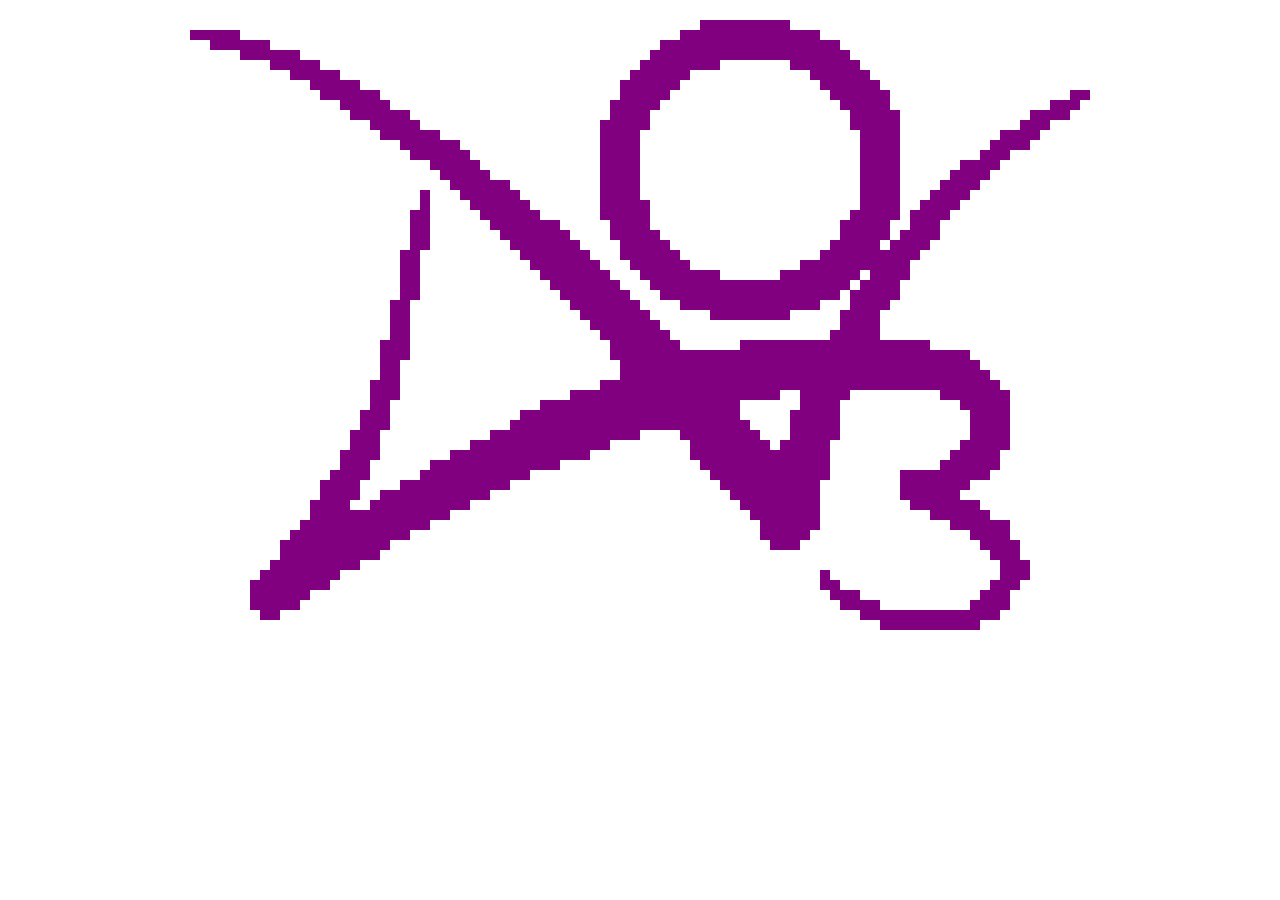
==== killmenow.html @ e3132586 "surprise added ;)" ====
<!DOCTYPE html>
<html lang="en" dir="ltr">
  <head>
    <meta charset="utf-8">
    <title></title>
    <link rel="stylesheet" href="killmenow.css">
    <link rel="stylesheet" href="kmnstyle.css">
  </head>
  <body>
    <div class="container">
      <!-- ROW 1 -->
        <div class="row">
          <div class="col-1 whitebox"></div>
          <div class="col-1 whitebox"></div>
          <div class="col-1 whitebox"></div>
          <div class="col-1 whitebox"></div>
          <div class="col-1 whitebox"></div>
          <div class="col-1 whitebox"></div>
          <div class="col-1 whitebox"></div>
          <div class="col-1 whitebox"></div>
          <div class="col-1 whitebox"></div>
          <div class="col-1 whitebox"></div>
          <div class="col-1 whitebox"></div>
          <div class="col-1 whitebox"></div>
          <div class="col-1 whitebox"></div>
          <div class="col-1 whitebox"></div>
          <div class="col-1 whitebox"></div>
          <div class="col-1 whitebox"></div>
          <div class="col-1 whitebox"></div>
          <div class="col-1 whitebox"></div>
          <div class="col-1 whitebox"></div>
          <div class="col-1 whitebox"></div>
          <div class="col-1 whitebox"></div>
          <div class="col-1 whitebox"></div>
          <div class="col-1 whitebox"></div>
          <div class="col-1 whitebox"></div>
          <div class="col-1 whitebox"></div>
          <div class="col-1 whitebox"></div>
          <div class="col-1 whitebox"></div>
          <div class="col-1 whitebox"></div>
          <div class="col-1 whitebox"></div>
          <div class="col-1 whitebox"></div>
          <div class="col-1 whitebox"></div>
          <div class="col-1 whitebox"></div>
          <div class="col-1 whitebox"></div>
          <div class="col-1 whitebox"></div>
          <div class="col-1 whitebox"></div>
          <div class="col-1 whitebox"></div>
          <div class="col-1 whitebox"></div>
          <div class="col-1 whitebox"></div>
          <div class="col-1 whitebox"></div>
          <div class="col-1 whitebox"></div>
          <div class="col-1 whitebox"></div>
          <div class="col-1 whitebox"></div>
          <div class="col-1 whitebox"></div>
          <div class="col-1 whitebox"></div>
          <div class="col-1 whitebox"></div>
          <div class="col-1 whitebox"></div>
          <div class="col-1 whitebox"></div>
          <div class="col-1 whitebox"></div>
          <div class="col-1 whitebox"></div>
          <div class="col-1 whitebox"></div>
          <div class="col-1 whitebox"></div>
          <div class="col-1 whitebox"></div>
          <div class="col-1 whitebox"></div>
          <div class="col-1 whitebox"></div>
          <div class="col-1 whitebox"></div>
          <div class="col-1 whitebox"></div>
          <div class="col-1 whitebox"></div>
          <div class="col-1 whitebox"></div>
          <div class="col-1 whitebox"></div>
          <div class="col-1 whitebox"></div>
          <div class="col-1 whitebox"></div>
          <div class="col-1 whitebox"></div>
          <div class="col-1 whitebox"></div>
          <div class="col-1 whitebox"></div>
          <div class="col-1 whitebox"></div>
          <div class="col-1 whitebox"></div>
          <div class="col-1 whitebox"></div>
          <div class="col-1 whitebox"></div>
          <div class="col-1 whitebox"></div>
          <div class="col-1 whitebox"></div>
          <div class="col-1 whitebox"></div>
          <div class="col-1 whitebox"></div>
          <div class="col-1 whitebox"></div>
          <div class="col-1 whitebox"></div>
          <div class="col-1 whitebox"></div>
          <div class="col-1 whitebox"></div>
          <div class="col-1 whitebox"></div>
          <div class="col-1 whitebox"></div>
          <div class="col-1 whitebox"></div>
          <div class="col-1 whitebox"></div>
          <div class="col-1 whitebox"></div>
          <div class="col-1 whitebox"></div>
          <div class="col-1 whitebox"></div>
          <div class="col-1 whitebox"></div>
          <div class="col-1 whitebox"></div>
          <div class="col-1 whitebox"></div>
          <div class="col-1 whitebox"></div>
          <div class="col-1 whitebox"></div>
          <div class="col-1 whitebox"></div>
          <div class="col-1 whitebox"></div>
          <div class="col-1 whitebox"></div>
          <div class="col-1 whitebox"></div>
          <div class="col-1 whitebox"></div>
          <div class="col-1 whitebox"></div>
          <div class="col-1 whitebox"></div>
          <div class="col-1 whitebox"></div>
          <div class="col-1 whitebox"></div>
          <div class="col-1 whitebox"></div>
          <div class="col-1 whitebox"></div>
          <div class="col-1 whitebox"></div>
        </div>

      <!-- ROW 2 -->
      <div class="row">
        <div class="col-1 whitebox"></div>
        <div class="col-1 whitebox"></div>
        <div class="col-1 whitebox"></div>
        <div class="col-1 whitebox"></div>
        <div class="col-1 whitebox"></div>
        <div class="col-1 whitebox"></div>
        <div class="col-1 whitebox"></div>
        <div class="col-1 whitebox"></div>
        <div class="col-1 whitebox"></div>
        <div class="col-1 whitebox"></div>
        <div class="col-1 whitebox"></div>
        <div class="col-1 whitebox"></div>
        <div class="col-1 whitebox"></div>
        <div class="col-1 whitebox"></div>
        <div class="col-1 whitebox"></div>
        <div class="col-1 whitebox"></div>
        <div class="col-1 whitebox"></div>
        <div class="col-1 whitebox"></div>
        <div class="col-1 whitebox"></div>
        <div class="col-1 whitebox"></div>
        <div class="col-1 whitebox"></div>
        <div class="col-1 whitebox"></div>
        <div class="col-1 whitebox"></div>
        <div class="col-1 whitebox"></div>
        <div class="col-1 whitebox"></div>
        <div class="col-1 whitebox"></div>
        <div class="col-1 whitebox"></div>
        <div class="col-1 whitebox"></div>
        <div class="col-1 whitebox"></div>
        <div class="col-1 whitebox"></div>
        <div class="col-1 whitebox"></div>
        <div class="col-1 whitebox"></div>
        <div class="col-1 whitebox"></div>
        <div class="col-1 whitebox"></div>
        <div class="col-1 whitebox"></div>
        <div class="col-1 whitebox"></div>
        <div class="col-1 whitebox"></div>
        <div class="col-1 whitebox"></div>
        <div class="col-1 whitebox"></div>
        <div class="col-1 whitebox"></div>
        <div class="col-1 whitebox"></div>
        <div class="col-1 whitebox"></div>
        <div class="col-1 whitebox"></div>
        <div class="col-1 whitebox"></div>
        <div class="col-1 whitebox"></div>
        <div class="col-1 whitebox"></div>
        <div class="col-1 whitebox"></div>
        <div class="col-1 whitebox"></div>
        <div class="col-1 whitebox"></div>
        <div class="col-1 whitebox"></div>
        <div class="col-1 whitebox"></div>
        <div class="col-1 whitebox"></div>
        <div class="col-1 whitebox"></div>
        <div class="col-1 whitebox"></div>
        <div class="col-1 whitebox"></div>
        <div class="col-1 whitebox"></div>
        <div class="col-1 whitebox"></div>
        <div class="col-1 whitebox"></div>
        <div class="col-1 whitebox"></div>
        <div class="col-1 whitebox"></div>
        <div class="col-1 whitebox"></div>
        <div class="col-1 whitebox"></div>
        <div class="col-1 whitebox"></div>
        <div class="col-1 whitebox"></div>
        <div class="col-1 whitebox"></div>
        <div class="col-1 whitebox"></div>
        <div class="col-1 whitebox"></div>
        <div class="col-1 whitebox"></div>
        <div class="col-1 whitebox"></div>
        <div class="col-1 whitebox"></div>
        <div class="col-1 whitebox"></div>
        <div class="col-1 whitebox"></div>
        <div class="col-1 whitebox"></div>
        <div class="col-1 whitebox"></div>
        <div class="col-1 whitebox"></div>
        <div class="col-1 whitebox"></div>
        <div class="col-1 whitebox"></div>
        <div class="col-1 whitebox"></div>
        <div class="col-1 whitebox"></div>
        <div class="col-1 whitebox"></div>
        <div class="col-1 whitebox"></div>
        <div class="col-1 whitebox"></div>
        <div class="col-1 whitebox"></div>
        <div class="col-1 whitebox"></div>
        <div class="col-1 whitebox"></div>
        <div class="col-1 whitebox"></div>
        <div class="col-1 whitebox"></div>
        <div class="col-1 whitebox"></div>
        <div class="col-1 whitebox"></div>
        <div class="col-1 whitebox"></div>
        <div class="col-1 whitebox"></div>
        <div class="col-1 whitebox"></div>
        <div class="col-1 whitebox"></div>
        <div class="col-1 whitebox"></div>
        <div class="col-1 whitebox"></div>
        <div class="col-1 whitebox"></div>
        <div class="col-1 whitebox"></div>
        <div class="col-1 whitebox"></div>
        <div class="col-1 whitebox"></div>
        <div class="col-1 whitebox"></div>
      </div>

      <!-- ROW 3 -->
        <div class="row">
          <div class="col-9 col-offset-56 redbox"></div>
        </div>

      <!-- ROW 4 -->
      <div class="row">
        <div class="col-5 col-offset-5 redbox"></div>
        <div class="col-14 col-offset-44 redbox"></div>
      </div>

      <!-- ROW 5 -->
      <div class="row">
        <div class="col-offset-7 col-6 redbox"></div>
        <div class="col-offset-39 col-18 redbox"></div>
      </div>

      <!-- ROW 6 -->
      <div class="row">
        <div class="col-offset-10 col-6 redbox"></div>
        <div class="col-offset-35 col-20 redbox"></div>
      </div>

      <!-- ROW 7 -->
      <div class="row">
        <div class="col-offset-13 col-5 redbox"></div>
        <div class="col-offset-32 col-8 redbox"></div>
        <div class="col-offset-7 col-7 redbox"></div>
      </div>

      <!-- ROW 8 -->
      <div class="row">
        <div class="col-offset-15 col-5 redbox"></div>
        <div class="col-offset-29 col-6 redbox"></div>
        <div class="col-offset-12 col-6 redbox"></div>
      </div>

      <!-- ROW 9 -->
      <div class="row">
        <div class="col-offset-17 col-5 redbox"></div>
        <div class="col-offset-26 col-6 redbox"></div>
        <div class="col-offset-14 col-6 redbox"></div>
      </div>

      <!-- ROW 10 -->
      <div class="row">
        <div class="col-offset-18 col-6 redbox"></div>
        <div class="col-offset-24 col-5 redbox"></div>
        <div class="col-offset-16 col-6 redbox"></div>
        <div class="col-offset-18 col-2 redbox"></div>
      </div>

      <!-- ROW 11 -->
      <div class="row">
        <div class="col-offset-20 col-5 redbox"></div>
        <div class="col-offset-22 col-5 redbox"></div>
        <div class="col-offset-18 col-5 redbox"></div>
        <div class="col-offset-16 col-3 redbox"></div>
      </div>

      <!-- ROW 12 -->
      <div class="row">
        <div class="col-offset-21 col-6 redbox"></div>
        <div class="col-offset-20 col-4 redbox"></div>
        <div class="col-offset-20 col-5 redbox"></div>
        <div class="col-offset-13 col-4 redbox"></div>
      </div>

      <!-- ROW 13 -->
      <div class="row">
        <div class="col-offset-23 col-5 redbox"></div>
        <div class="col-offset-18 col-5 redbox"></div>
        <div class="col-offset-20 col-5 redbox"></div>
        <div class="col-offset-12 col-3 redbox"></div>
      </div>

      <!-- ROW 14 -->
      <div class="row">
        <div class="col-offset-24 col-6 redbox"></div>
        <div class="col-offset-16 col-4 redbox"></div>
        <div class="col-offset-22 col-4 redbox"></div>
        <div class="col-offset-10 col-4 redbox"></div>
      </div>

      <!-- ROW 15 -->
      <div class="row">
        <div class="col-offset-26 col-6 redbox"></div>
        <div class="col-offset-14 col-4 redbox"></div>
        <div class="col-offset-22 col-4 redbox"></div>
        <div class="col-offset-9 col-4 redbox"></div>
      </div>

      <!-- ROW 16 -->
      <div class="row">
        <div class="col-offset-27 col-6 redbox"></div>
        <div class="col-offset-13 col-4 redbox"></div>
        <div class="col-offset-22 col-4 redbox"></div>
        <div class="col-offset-8 col-3 redbox"></div>
      </div>

      <!-- ROW 17 -->
      <div class="row">
        <div class="col-offset-29 col-5 redbox"></div>
        <div class="col-offset-12 col-4 redbox"></div>
        <div class="col-offset-22 col-4 redbox"></div>
        <div class="col-offset-6 col-4 redbox"></div>
      </div>

      <!-- ROW 18 -->
      <div class="row">
        <div class="col-offset-30 col-5 redbox"></div>
        <div class="col-offset-11 col-4 redbox"></div>
        <div class="col-offset-22 col-4 redbox"></div>
        <div class="col-offset-5 col-4 redbox"></div>
      </div>

      <!-- ROW 19 -->
      <div class="row">
        <div class="col-offset-31 col-6 redbox"></div>
        <div class="col-offset-9 col-4 redbox"></div>
        <div class="col-offset-22 col-4 redbox"></div>
        <div class="col-offset-4 col-4 redbox"></div>
      </div>

      <!-- ROW 20 -->
      <div class="row">
        <div class="col-offset-28 col-1 redbox"></div>
        <div class="col-offset-3 col-6 redbox"></div>
        <div class="col-offset-8 col-4 redbox"></div>
        <div class="col-offset-22 col-4 redbox"></div>
        <div class="col-offset-3 col-4 redbox"></div>
      </div>

      <!-- ROW 21 -->
      <div class="row">
        <div class="col-offset-28 col-1 redbox"></div>
        <div class="col-offset-4 col-6 redbox"></div>
        <div class="col-offset-7 col-5 redbox"></div>
        <div class="col-offset-21 col-4 redbox"></div>
        <div class="col-offset-2 col-4 redbox"></div>
      </div>

      <!-- ROW 22 -->
      <div class="row">
        <div class="col-offset-27 col-2 redbox"></div>
        <div class="col-offset-5 col-6 redbox"></div>
        <div class="col-offset-6 col-5 redbox"></div>
        <div class="col-offset-20 col-5 redbox"></div>
        <div class="col-offset-1 col-4 redbox"></div>
      </div>

      <!-- ROW 23 -->
      <div class="row">
        <div class="col-offset-27 col-2 redbox"></div>
        <div class="col-offset-6 col-7 redbox"></div>
        <div class="col-offset-5 col-4 redbox"></div>
        <div class="col-offset-19 col-5 redbox"></div>
        <div class="col-offset-2 col-3 redbox"></div>
      </div>

      <!-- ROW 24 -->
      <div class="row">
        <div class="col-offset-27 col-2 redbox"></div>
        <div class="col-offset-7 col-7 redbox"></div>
        <div class="col-offset-4 col-5 redbox"></div>
        <div class="col-offset-18 col-5 redbox"></div>
        <div class="col-offset-1 col-4 redbox"></div>
      </div>

      <!-- ROW 25 -->
      <div class="row">
        <div class="col-offset-27 col-2 redbox"></div>
        <div class="col-offset-8 col-7 redbox"></div>
        <div class="col-offset-4 col-5 redbox"></div>
        <div class="col-offset-16 col-5 redbox"></div>
        <div class="col-offset-1 col-4 redbox"></div>
      </div>

      <!-- ROW 26 -->
      <div class="row">
        <div class="col-offset-26 col-2 redbox"></div>
        <div class="col-offset-10 col-7 redbox"></div>
        <div class="col-offset-3 col-6 redbox"></div>
        <div class="col-offset-14 col-10 redbox"></div>
      </div>

      <!-- ROW 27 -->
      <div class="row">
        <div class="col-offset-26 col-2 redbox"></div>
        <div class="col-offset-11 col-7 redbox"></div>
        <div class="col-offset-3 col-6 redbox"></div>
        <div class="col-offset-11 col-11 redbox"></div>
      </div>

      <!-- ROW 28 -->
      <div class="row">
        <div class="col-offset-26 col-2 redbox"></div>
        <div class="col-offset-12 col-7 redbox"></div>
        <div class="col-offset-3 col-8 redbox"></div>
        <div class="col-offset-6 col-8 redbox"></div>
        <div class="col-offset-1 col-4 redbox"></div>
      </div>

      <!-- ROW 29 -->
      <div class="row">
        <div class="col-offset-26 col-2 redbox"></div>
        <div class="col-offset-13 col-7 redbox"></div>
        <div class="col-offset-3 col-20 redbox"></div>
        <div class="col-offset-1 col-4 redbox"></div>
      </div>

      <!-- ROW 30 -->
      <div class="row">
        <div class="col-offset-26 col-2 redbox"></div>
        <div class="col-offset-14 col-7 redbox"></div>
        <div class="col-offset-3 col-18 redbox"></div>
        <div class="col-offset-1 col-5 redbox"></div>
      </div>

      <!-- ROW 31 -->
      <div class="row">
        <div class="col-offset-25 col-2 redbox"></div>
        <div class="col-offset-16 col-7 redbox"></div>
        <div class="col-offset-4 col-14 redbox"></div>
        <div class="col-offset-3 col-4 redbox"></div>
      </div>

      <!-- ROW 32 -->
      <div class="row">
        <div class="col-offset-25 col-2 redbox"></div>
        <div class="col-offset-17 col-7 redbox"></div>
        <div class="col-offset-6 col-8 redbox"></div>
        <div class="col-offset-5 col-4 redbox"></div>
      </div>

      <!-- ROW 33 -->
      <div class="row">
        <div class="col-offset-25 col-2 redbox"></div>
        <div class="col-offset-18 col-7 redbox"></div>
        <div class="col-offset-18 col-4 redbox"></div>
      </div>

      <!-- ROW 34 -->
      <div class="row">
        <div class="col-offset-25 col-2 redbox"></div>
        <div class="col-offset-19 col-7 redbox"></div>
        <div class="col-offset-16 col-5 redbox"></div>
      </div>

      <!-- ROW 35 -->
      <div class="row">
        <div class="col-offset-24 col-3 redbox"></div>
        <div class="col-offset-20 col-7 redbox"></div>
        <div class="col-offset-6 col-19 redbox"></div>
      </div>

      <!-- ROW 36 -->
      <div class="row">
        <div class="col-offset-24 col-3 redbox"></div>
        <div class="col-offset-20 col-36 redbox"></div>
      </div>

      <!-- ROW 37 -->
      <div class="row">
        <div class="col-offset-24 col-2 redbox"></div>
        <div class="col-offset-22 col-36 redbox"></div>
      </div>

      <!-- ROW 38 -->
      <div class="row">
        <div class="col-offset-24 col-2 redbox"></div>
        <div class="col-offset-22 col-37 redbox"></div>
      </div>

      <!-- ROW 39 -->
      <div class="row">
        <div class="col-offset-23 col-3 redbox"></div>
        <div class="col-offset-20 col-40 redbox"></div>
      </div>

      <!-- ROW 40 -->
      <div class="row">
        <div class="col-offset-23 col-3 redbox"></div>
        <div class="col-offset-17 col-21 redbox"></div>
        <div class="col-offset-2 col-5 redbox"></div>
        <div class="col-offset-9 col-7 redbox"></div>
      </div>

      <!-- ROW 41 -->
      <div class="row">
        <div class="col-offset-23 col-2 redbox"></div>
        <div class="col-offset-15 col-20 redbox"></div>
        <div class="col-offset-6 col-4 redbox"></div>
        <div class="col-offset-12 col-5 redbox"></div>
      </div>

      <!-- ROW 42 -->
      <div class="row">
        <div class="col-offset-22 col-3 redbox"></div>
        <div class="col-offset-13 col-22 redbox"></div>
        <div class="col-offset-5 col-5 redbox"></div>
        <div class="col-offset-13 col-4 redbox"></div>
      </div>

      <!-- ROW 43 -->
      <div class="row">
        <div class="col-offset-22 col-3 redbox"></div>
        <div class="col-offset-12 col-24 redbox"></div>
        <div class="col-offset-4 col-5 redbox"></div>
        <div class="col-offset-13 col-4 redbox"></div>
      </div>

      <!-- ROW 44 -->
      <div class="row">
        <div class="col-offset-21 col-3 redbox"></div>
        <div class="col-offset-11 col-15 redbox"></div>
        <div class="col-offset-4 col-8 redbox"></div>
        <div class="col-offset-3 col-5 redbox"></div>
        <div class="col-offset-13 col-4 redbox"></div>
      </div>

      <!-- ROW 45 -->
      <div class="row">
        <div class="col-offset-21 col-3 redbox"></div>
        <div class="col-offset-9 col-14 redbox"></div>
        <div class="col-offset-8 col-8 redbox"></div>
        <div class="col-offset-1 col-5 redbox"></div>
        <div class="col-offset-13 col-5 redbox"></div>
      </div>

      <!-- ROW 46 -->
      <div class="row">
        <div class="col-offset-20 col-4 redbox"></div>
        <div class="col-offset-7 col-14 redbox"></div>
        <div class="col-offset-10 col-14 redbox"></div>
        <div class="col-offset-12 col-5 redbox"></div>
      </div>

      <!-- ROW 47 -->
      <div class="row">
        <div class="col-offset-20 col-3 redbox"></div>
        <div class="col-offset-6 col-13 redbox"></div>
        <div class="col-offset-14 col-13 redbox"></div>
        <div class="col-offset-11 col-6 redbox"></div>
      </div>

      <!-- ROW 48 -->
      <div class="row">
        <div class="col-offset-19 col-4 redbox"></div>
        <div class="col-offset-5 col-11 redbox"></div>
        <div class="col-offset-18 col-12 redbox"></div>
        <div class="col-offset-7 col-9 redbox"></div>
      </div>

      <!-- ROW 49 -->
      <div class="row">
        <div class="col-offset-18 col-4 redbox"></div>
        <div class="col-offset-4 col-11 redbox"></div>
        <div class="col-offset-21 col-10 redbox"></div>
        <div class="col-offset-8 col-7 redbox"></div>
      </div>

      <!-- ROW 50 -->
      <div class="row">
        <div class="col-offset-18 col-4 redbox"></div>
        <div class="col-offset-2 col-11 redbox"></div>
        <div class="col-offset-24 col-9 redbox"></div>
        <div class="col-offset-8 col-6 redbox"></div>
      </div>

      <!-- ROW 51 -->
      <div class="row">
        <div class="col-offset-17 col-4 redbox"></div>
        <div class="col-offset-2 col-10 redbox"></div>
        <div class="col-offset-27 col-8 redbox"></div>
        <div class="col-offset-9 col-7 redbox"></div>
      </div>

      <!-- ROW 52 -->
      <div class="row">
        <div class="col-offset-17 col-14 redbox"></div>
        <div class="col-offset-30 col-7 redbox"></div>
        <div class="col-offset-11 col-6 redbox"></div>
      </div>

      <!-- ROW 53 -->
      <div class="row">
        <div class="col-offset-16 col-13 redbox"></div>
        <div class="col-offset-33 col-6 redbox"></div>
        <div class="col-offset-13 col-6 redbox"></div>
      </div>

      <!-- ROW 54 -->
      <div class="row">
        <div class="col-offset-15 col-12 redbox"></div>
        <div class="col-offset-35 col-5 redbox"></div>
        <div class="col-offset-16 col-4 redbox"></div>
      </div>

      <!-- ROW 55 -->
      <div class="row">
        <div class="col-offset-14 col-11 redbox"></div>
        <div class="col-offset-38 col-3 redbox"></div>
        <div class="col-offset-18 col-4 redbox"></div>
      </div>

      <!-- ROW 56 -->
      <div class="row">
        <div class="col-offset-14 col-10 redbox"></div>
        <div class="col-offset-61 col-3 redbox"></div>
      </div>

      <!-- ROW 57 -->
      <div class="row">
        <div class="col-offset-13 col-9 redbox"></div>
        <div class="col-offset-64 col-3 redbox"></div>
      </div>

      <!-- ROW 58 -->
      <div class="row">
        <div class="col-offset-12 col-8 redbox"></div>
        <div class="col-offset-48 col-1 redbox"></div>
        <div class="col-offset-17 col-3 redbox"></div>
      </div>

      <!-- ROW 59 -->
      <div class="row">
        <div class="col-offset-11 col-8 redbox"></div>
        <div class="col-offset-49 col-2 redbox"></div>
        <div class="col-offset-15 col-3 redbox"></div>
      </div>

      <!-- ROW 60 -->
      <div class="row">
        <div class="col-offset-11 col-6 redbox"></div>
        <div class="col-offset-52 col-3 redbox"></div>
        <div class="col-offset-12 col-3 redbox"></div>
      </div>

      <!-- ROW 61 -->
      <div class="row">
        <div class="col-offset-11 col-5 redbox"></div>
        <div class="col-offset-54 col-4 redbox"></div>
        <div class="col-offset-9 col-4 redbox"></div>
      </div>

      <!-- ROW 62 -->
      <div class="row">
        <div class="col-offset-12 col-2 redbox"></div>
        <div class="col-offset-58 col-14 redbox"></div>
      </div>

      <!-- ROW 63 -->
      <div class="row">
        <div class="col-offset-74 col-10 redbox"></div>
      </div>

      <!-- ROW 64 -->
      <div class="row">
        <div class="col-100 whitebox"></div>
      </div>

      <!-- ROW 65 -->
      <div class="row">
        <div class="col-100 whitebox"></div>
      </div>




      </div>
    </body>
  </html>
---- killmenow.css ----
.container {
  width: 1000px;
  margin: auto;
}

.row {
  margin: auto;
}

.row::after {
  content: '';
  display: table;
  clear: both;
}

[class*="col-"] {
  float: left;
}

.col-1 {width: 1%;}
.col-2 {width: 2%;}
.col-3 {width: 3%;}
.col-4 {width: 4%;}
.col-5 {width: 5%;}
.col-6 {width: 6%;}
.col-7 {width: 7%;}
.col-8 {width: 8%;}
.col-9 {width: 9%;}
.col-10 {width: 10%;}
.col-11 {width: 11%;}
.col-12 {width: 12%;}
.col-13 {width: 13%;}
.col-14 {width: 14%;}
.col-15 {width: 15%;}
.col-16 {width: 16%;}
.col-17 {width: 17%;}
.col-18 {width: 18%;}
.col-19 {width: 19%;}
.col-20 {width: 20%;}
.col-21 {width: 21%;}
.col-22 {width: 22%;}
.col-23 {width: 23%;}
.col-24 {width: 24%;}
.col-25 {width: 25%;}
.col-26 {width: 26%;}
.col-27 {width: 27%;}
.col-28 {width: 28%;}
.col-29 {width: 29%;}
.col-30 {width: 30%;}
.col-31 {width: 31%;}
.col-32 {width: 32%;}
.col-33 {width: 33%;}
.col-34 {width: 34%;}
.col-35 {width: 35%;}
.col-36 {width: 36%;}
.col-37 {width: 37%;}
.col-38 {width: 38%;}
.col-39 {width: 39%;}
.col-40 {width: 40%;}
.col-41 {width: 41%;}
.col-42 {width: 42%;}
.col-43 {width: 43%;}
.col-44 {width: 44%;}
.col-45 {width: 45%;}
.col-46 {width: 46%;}
.col-47 {width: 47%;}
.col-48 {width: 48%;}
.col-49 {width: 49%;}
.col-50 {width: 50%;}
.col-51 {width: 51%;}
.col-52 {width: 52%;}
.col-53 {width: 53%;}
.col-54 {width: 54%;}
.col-55 {width: 55%;}
.col-56 {width: 56%;}
.col-57 {width: 57%;}
.col-58 {width: 58%;}
.col-59 {width: 59%;}
.col-60 {width: 60%;}
.col-61 {width: 61%;}
.col-62 {width: 62%;}
.col-63 {width: 63%;}
.col-64 {width: 64%;}
.col-65 {width: 65%;}
.col-66 {width: 66%;}
.col-67 {width: 67%;}
.col-68 {width: 68%;}
.col-69 {width: 69%;}
.col-70 {width: 70%;}
.col-71 {width: 71%;}
.col-72 {width: 72%;}
.col-73 {width: 73%;}
.col-74 {width: 74%;}
.col-75 {width: 75%;}
.col-76 {width: 76%;}
.col-77 {width: 77%;}
.col-78 {width: 78%;}
.col-79 {width: 79%;}
.col-80 {width: 80%;}
.col-81 {width: 81%;}
.col-82 {width: 82%;}
.col-83 {width: 83%;}
.col-84 {width: 84%;}
.col-85 {width: 85%;}
.col-86 {width: 86%;}
.col-87 {width: 87%;}
.col-88 {width: 88%;}
.col-89 {width: 89%;}
.col-90 {width: 90%;}
.col-91 {width: 91%;}
.col-92 {width: 92%;}
.col-93 {width: 93%;}
.col-94 {width: 94%;}
.col-95 {width: 95%;}
.col-96 {width: 96%;}
.col-97 {width: 97%;}
.col-98 {width: 98%;}
.col-99 {width: 99%;}
.col-100 {width: 100%;}

.col-offset-1 {margin-left: 1%;}
.col-offset-2 {margin-left: 2%;}
.col-offset-3 {margin-left: 3%;}
.col-offset-4 {margin-left: 4%;}
.col-offset-5 {margin-left: 5%;}
.col-offset-6 {margin-left: 6%;}
.col-offset-7 {margin-left: 7%;}
.col-offset-8 {margin-left: 8%;}
.col-offset-9 {margin-left: 9%;}
.col-offset-10 {margin-left: 10%;}
.col-offset-11 {margin-left: 11%;}
.col-offset-12 {margin-left: 12%;}
.col-offset-13 {margin-left: 13%;}
.col-offset-14 {margin-left: 14%;}
.col-offset-15 {margin-left: 15%;}
.col-offset-16 {margin-left: 16%;}
.col-offset-17 {margin-left: 17%;}
.col-offset-18 {margin-left: 18%;}
.col-offset-19 {margin-left: 19%;}
.col-offset-20 {margin-left: 20%;}
.col-offset-21 {margin-left: 21%;}
.col-offset-22 {margin-left: 22%;}
.col-offset-23 {margin-left: 23%;}
.col-offset-24 {margin-left: 24%;}
.col-offset-25 {margin-left: 25%;}
.col-offset-26 {margin-left: 26%;}
.col-offset-27 {margin-left: 27%;}
.col-offset-28 {margin-left: 28%;}
.col-offset-29 {margin-left: 29%;}
.col-offset-30 {margin-left: 30%;}
.col-offset-31 {margin-left: 31%;}
.col-offset-32 {margin-left: 32%;}
.col-offset-33 {margin-left: 33%;}
.col-offset-34 {margin-left: 34%;}
.col-offset-35 {margin-left: 35%;}
.col-offset-36 {margin-left: 36%;}
.col-offset-37 {margin-left: 37%;}
.col-offset-38 {margin-left: 38%;}
.col-offset-39 {margin-left: 39%;}
.col-offset-40 {margin-left: 40%;}
.col-offset-41 {margin-left: 41%;}
.col-offset-42 {margin-left: 42%;}
.col-offset-43 {margin-left: 43%;}
.col-offset-44 {margin-left: 44%;}
.col-offset-45 {margin-left: 45%;}
.col-offset-46 {margin-left: 46%;}
.col-offset-47 {margin-left: 47%;}
.col-offset-48 {margin-left: 48%;}
.col-offset-49 {margin-left: 49%;}
.col-offset-50 {margin-left: 50%;}
.col-offset-51 {margin-left: 51%;}
.col-offset-52 {margin-left: 52%;}
.col-offset-53 {margin-left: 53%;}
.col-offset-54 {margin-left: 54%;}
.col-offset-55 {margin-left: 55%;}
.col-offset-56 {margin-left: 56%;}
.col-offset-57 {margin-left: 57%;}
.col-offset-58 {margin-left: 58%;}
.col-offset-59 {margin-left: 59%;}
.col-offset-60 {margin-left: 60%;}
.col-offset-61 {margin-left: 61%;}
.col-offset-62 {margin-left: 62%;}
.col-offset-63 {margin-left: 63%;}
.col-offset-64 {margin-left: 64%;}
.col-offset-65 {margin-left: 65%;}
.col-offset-66 {margin-left: 66%;}
.col-offset-67 {margin-left: 67%;}
.col-offset-68 {margin-left: 68%;}
.col-offset-69 {margin-left: 69%;}
.col-offset-70 {margin-left: 70%;}
.col-offset-71 {margin-left: 71%;}
.col-offset-72 {margin-left: 72%;}
.col-offset-73 {margin-left: 73%;}
.col-offset-74 {margin-left: 74%;}
.col-offset-75 {margin-left: 75%;}
.col-offset-76 {margin-left: 76%;}
.col-offset-77 {margin-left: 77%;}
.col-offset-78 {margin-left: 78%;}
.col-offset-79 {margin-left: 79%;}
.col-offset-80 {margin-left: 80%;}
.col-offset-81 {margin-left: 81%;}
.col-offset-82 {margin-left: 82%;}
.col-offset-83 {margin-left: 83%;}
.col-offset-84 {margin-left: 84%;}
.col-offset-85 {margin-left: 85%;}
.col-offset-86 {margin-left: 86%;}
.col-offset-87 {margin-left: 87%;}
.col-offset-88 {margin-left: 88%;}
.col-offset-89 {margin-left: 89%;}
.col-offset-90 {margin-left: 90%;}
.col-offset-91 {margin-left: 91%;}
.col-offset-92 {margin-left: 92%;}
.col-offset-93 {margin-left: 93%;}
.col-offset-94 {margin-left: 94%;}
.col-offset-95 {margin-left: 95%;}
.col-offset-96 {margin-left: 96%;}
.col-offset-97 {margin-left: 97%;}
.col-offset-98 {margin-left: 98%;}
.col-offset-99 {margin-left: 99%;}
.col-offset-100 {margin-left: 100%;}
---- kmnstyle.css ----
* {
  margin: 0px;
  padding: 0px;
  box-sizing: border-box;
}

.redbox {
  height: 10px;
  background-color: purple/*#970000*/;
  font-size: 10px;
  color: orange;
}

.whitebox {
  height: 10px;
}
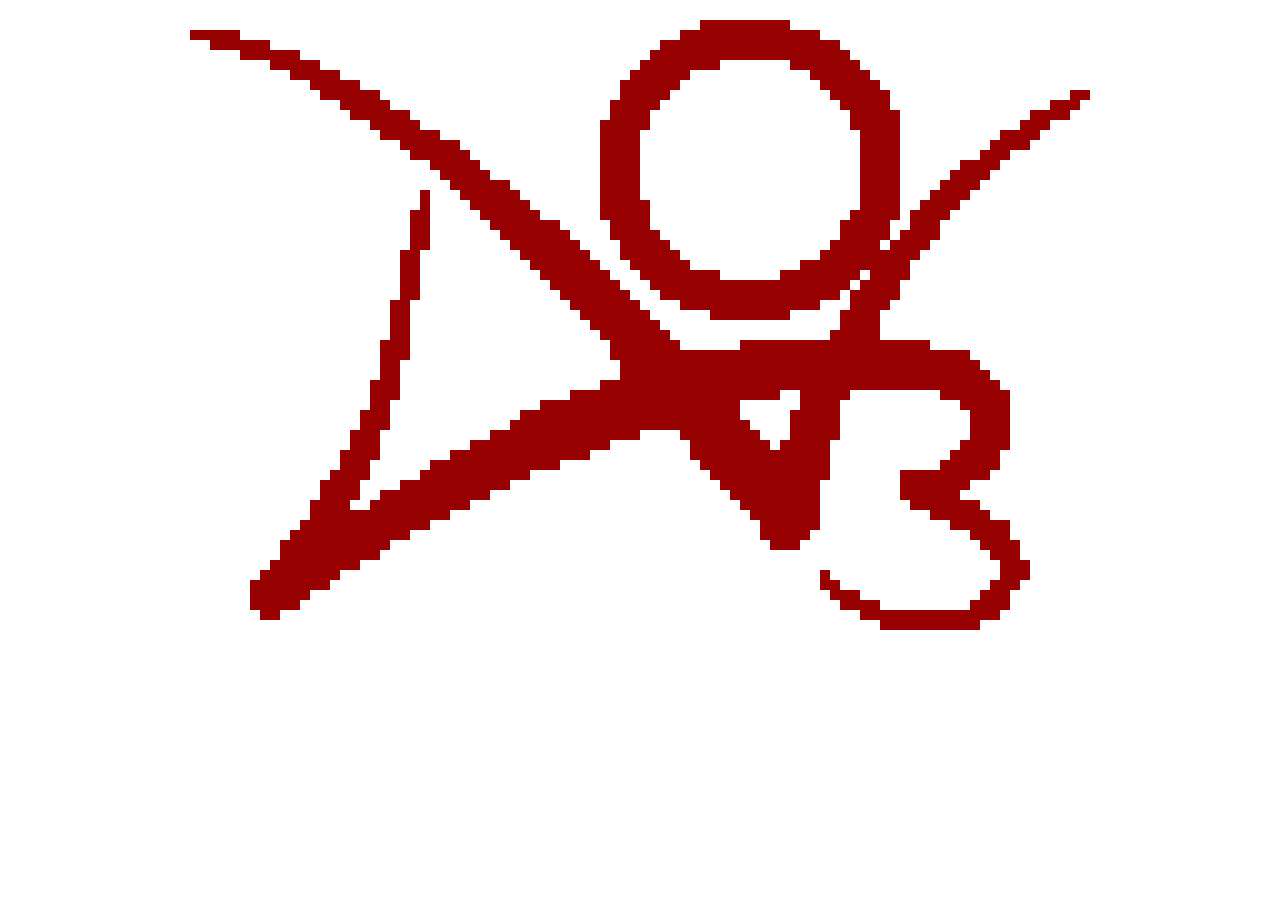
==== commit 0b4e9a94: "code polishing" ====
--- a/killmenow.html
+++ b/killmenow.html
@@ -10,210 +10,12 @@
     <div class="container">
       <!-- ROW 1 -->
         <div class="row">
-          <div class="col-1 whitebox"></div>
-          <div class="col-1 whitebox"></div>
-          <div class="col-1 whitebox"></div>
-          <div class="col-1 whitebox"></div>
-          <div class="col-1 whitebox"></div>
-          <div class="col-1 whitebox"></div>
-          <div class="col-1 whitebox"></div>
-          <div class="col-1 whitebox"></div>
-          <div class="col-1 whitebox"></div>
-          <div class="col-1 whitebox"></div>
-          <div class="col-1 whitebox"></div>
-          <div class="col-1 whitebox"></div>
-          <div class="col-1 whitebox"></div>
-          <div class="col-1 whitebox"></div>
-          <div class="col-1 whitebox"></div>
-          <div class="col-1 whitebox"></div>
-          <div class="col-1 whitebox"></div>
-          <div class="col-1 whitebox"></div>
-          <div class="col-1 whitebox"></div>
-          <div class="col-1 whitebox"></div>
-          <div class="col-1 whitebox"></div>
-          <div class="col-1 whitebox"></div>
-          <div class="col-1 whitebox"></div>
-          <div class="col-1 whitebox"></div>
-          <div class="col-1 whitebox"></div>
-          <div class="col-1 whitebox"></div>
-          <div class="col-1 whitebox"></div>
-          <div class="col-1 whitebox"></div>
-          <div class="col-1 whitebox"></div>
-          <div class="col-1 whitebox"></div>
-          <div class="col-1 whitebox"></div>
-          <div class="col-1 whitebox"></div>
-          <div class="col-1 whitebox"></div>
-          <div class="col-1 whitebox"></div>
-          <div class="col-1 whitebox"></div>
-          <div class="col-1 whitebox"></div>
-          <div class="col-1 whitebox"></div>
-          <div class="col-1 whitebox"></div>
-          <div class="col-1 whitebox"></div>
-          <div class="col-1 whitebox"></div>
-          <div class="col-1 whitebox"></div>
-          <div class="col-1 whitebox"></div>
-          <div class="col-1 whitebox"></div>
-          <div class="col-1 whitebox"></div>
-          <div class="col-1 whitebox"></div>
-          <div class="col-1 whitebox"></div>
-          <div class="col-1 whitebox"></div>
-          <div class="col-1 whitebox"></div>
-          <div class="col-1 whitebox"></div>
-          <div class="col-1 whitebox"></div>
-          <div class="col-1 whitebox"></div>
-          <div class="col-1 whitebox"></div>
-          <div class="col-1 whitebox"></div>
-          <div class="col-1 whitebox"></div>
-          <div class="col-1 whitebox"></div>
-          <div class="col-1 whitebox"></div>
-          <div class="col-1 whitebox"></div>
-          <div class="col-1 whitebox"></div>
-          <div class="col-1 whitebox"></div>
-          <div class="col-1 whitebox"></div>
-          <div class="col-1 whitebox"></div>
-          <div class="col-1 whitebox"></div>
-          <div class="col-1 whitebox"></div>
-          <div class="col-1 whitebox"></div>
-          <div class="col-1 whitebox"></div>
-          <div class="col-1 whitebox"></div>
-          <div class="col-1 whitebox"></div>
-          <div class="col-1 whitebox"></div>
-          <div class="col-1 whitebox"></div>
-          <div class="col-1 whitebox"></div>
-          <div class="col-1 whitebox"></div>
-          <div class="col-1 whitebox"></div>
-          <div class="col-1 whitebox"></div>
-          <div class="col-1 whitebox"></div>
-          <div class="col-1 whitebox"></div>
-          <div class="col-1 whitebox"></div>
-          <div class="col-1 whitebox"></div>
-          <div class="col-1 whitebox"></div>
-          <div class="col-1 whitebox"></div>
-          <div class="col-1 whitebox"></div>
-          <div class="col-1 whitebox"></div>
-          <div class="col-1 whitebox"></div>
-          <div class="col-1 whitebox"></div>
-          <div class="col-1 whitebox"></div>
-          <div class="col-1 whitebox"></div>
-          <div class="col-1 whitebox"></div>
-          <div class="col-1 whitebox"></div>
-          <div class="col-1 whitebox"></div>
-          <div class="col-1 whitebox"></div>
-          <div class="col-1 whitebox"></div>
-          <div class="col-1 whitebox"></div>
-          <div class="col-1 whitebox"></div>
-          <div class="col-1 whitebox"></div>
-          <div class="col-1 whitebox"></div>
-          <div class="col-1 whitebox"></div>
-          <div class="col-1 whitebox"></div>
-          <div class="col-1 whitebox"></div>
-          <div class="col-1 whitebox"></div>
-          <div class="col-1 whitebox"></div>
-          <div class="col-1 whitebox"></div>
+          <div class="col-100 whitebox"></div>
         </div>
 
       <!-- ROW 2 -->
       <div class="row">
-        <div class="col-1 whitebox"></div>
-        <div class="col-1 whitebox"></div>
-        <div class="col-1 whitebox"></div>
-        <div class="col-1 whitebox"></div>
-        <div class="col-1 whitebox"></div>
-        <div class="col-1 whitebox"></div>
-        <div class="col-1 whitebox"></div>
-        <div class="col-1 whitebox"></div>
-        <div class="col-1 whitebox"></div>
-        <div class="col-1 whitebox"></div>
-        <div class="col-1 whitebox"></div>
-        <div class="col-1 whitebox"></div>
-        <div class="col-1 whitebox"></div>
-        <div class="col-1 whitebox"></div>
-        <div class="col-1 whitebox"></div>
-        <div class="col-1 whitebox"></div>
-        <div class="col-1 whitebox"></div>
-        <div class="col-1 whitebox"></div>
-        <div class="col-1 whitebox"></div>
-        <div class="col-1 whitebox"></div>
-        <div class="col-1 whitebox"></div>
-        <div class="col-1 whitebox"></div>
-        <div class="col-1 whitebox"></div>
-        <div class="col-1 whitebox"></div>
-        <div class="col-1 whitebox"></div>
-        <div class="col-1 whitebox"></div>
-        <div class="col-1 whitebox"></div>
-        <div class="col-1 whitebox"></div>
-        <div class="col-1 whitebox"></div>
-        <div class="col-1 whitebox"></div>
-        <div class="col-1 whitebox"></div>
-        <div class="col-1 whitebox"></div>
-        <div class="col-1 whitebox"></div>
-        <div class="col-1 whitebox"></div>
-        <div class="col-1 whitebox"></div>
-        <div class="col-1 whitebox"></div>
-        <div class="col-1 whitebox"></div>
-        <div class="col-1 whitebox"></div>
-        <div class="col-1 whitebox"></div>
-        <div class="col-1 whitebox"></div>
-        <div class="col-1 whitebox"></div>
-        <div class="col-1 whitebox"></div>
-        <div class="col-1 whitebox"></div>
-        <div class="col-1 whitebox"></div>
-        <div class="col-1 whitebox"></div>
-        <div class="col-1 whitebox"></div>
-        <div class="col-1 whitebox"></div>
-        <div class="col-1 whitebox"></div>
-        <div class="col-1 whitebox"></div>
-        <div class="col-1 whitebox"></div>
-        <div class="col-1 whitebox"></div>
-        <div class="col-1 whitebox"></div>
-        <div class="col-1 whitebox"></div>
-        <div class="col-1 whitebox"></div>
-        <div class="col-1 whitebox"></div>
-        <div class="col-1 whitebox"></div>
-        <div class="col-1 whitebox"></div>
-        <div class="col-1 whitebox"></div>
-        <div class="col-1 whitebox"></div>
-        <div class="col-1 whitebox"></div>
-        <div class="col-1 whitebox"></div>
-        <div class="col-1 whitebox"></div>
-        <div class="col-1 whitebox"></div>
-        <div class="col-1 whitebox"></div>
-        <div class="col-1 whitebox"></div>
-        <div class="col-1 whitebox"></div>
-        <div class="col-1 whitebox"></div>
-        <div class="col-1 whitebox"></div>
-        <div class="col-1 whitebox"></div>
-        <div class="col-1 whitebox"></div>
-        <div class="col-1 whitebox"></div>
-        <div class="col-1 whitebox"></div>
-        <div class="col-1 whitebox"></div>
-        <div class="col-1 whitebox"></div>
-        <div class="col-1 whitebox"></div>
-        <div class="col-1 whitebox"></div>
-        <div class="col-1 whitebox"></div>
-        <div class="col-1 whitebox"></div>
-        <div class="col-1 whitebox"></div>
-        <div class="col-1 whitebox"></div>
-        <div class="col-1 whitebox"></div>
-        <div class="col-1 whitebox"></div>
-        <div class="col-1 whitebox"></div>
-        <div class="col-1 whitebox"></div>
-        <div class="col-1 whitebox"></div>
-        <div class="col-1 whitebox"></div>
-        <div class="col-1 whitebox"></div>
-        <div class="col-1 whitebox"></div>
-        <div class="col-1 whitebox"></div>
-        <div class="col-1 whitebox"></div>
-        <div class="col-1 whitebox"></div>
-        <div class="col-1 whitebox"></div>
-        <div class="col-1 whitebox"></div>
-        <div class="col-1 whitebox"></div>
-        <div class="col-1 whitebox"></div>
-        <div class="col-1 whitebox"></div>
-        <div class="col-1 whitebox"></div>
-        <div class="col-1 whitebox"></div>
-        <div class="col-1 whitebox"></div>
-        <div class="col-1 whitebox"></div>
+        <div class="col-100 whitebox"></div>
       </div>
 
       <!-- ROW 3 -->
@@ -682,10 +484,6 @@
       <div class="row">
         <div class="col-100 whitebox"></div>
       </div>
-
-
-
-
-      </div>
-    </body>
-  </html>
+    </div>
+  </body>
+</html>
--- a/kmnstyle.css
+++ b/kmnstyle.css
@@ -6,7 +6,7 @@
 
 .redbox {
   height: 10px;
-  background-color: purple/*#970000*/;
+  background-color: #970000;
   font-size: 10px;
   color: orange;
 }
